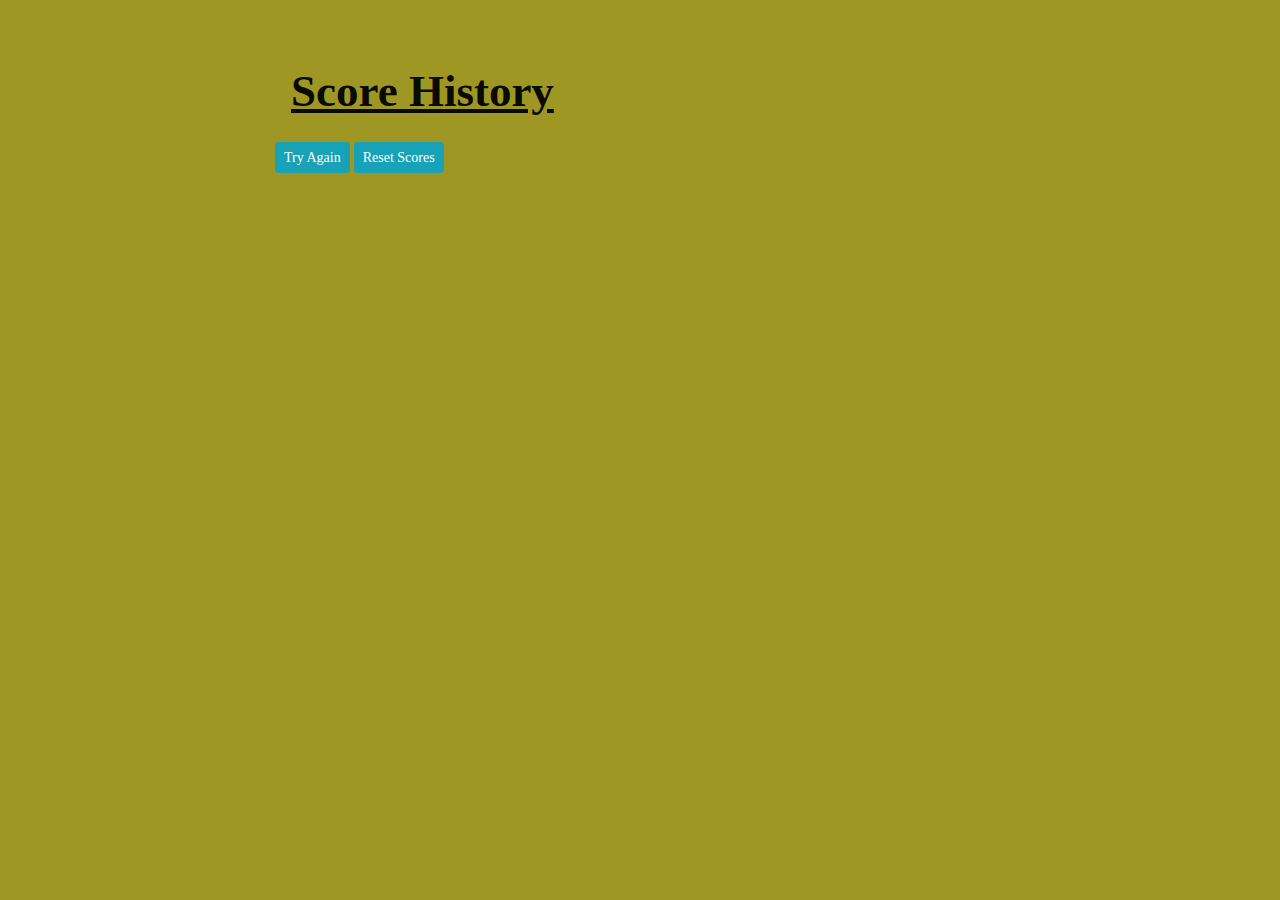
==== scores-history.html @ f2cf4fa9 "final version for each file" ====
<!DOCTYPE html>
<html lang="en">

<head>
    <meta charset="UTF-8">
    <meta http-equiv="X-UA-Compatible" content="IE=edge">
    <meta name="viewport" content="width=device-width, initial-scale=1.0">

    <link rel="stylesheet" href="https://stackpath.bootstrapcdn.com/bootstrap/4.3.1/css/bootstrap.min.css" integrity="sha384-ggOyR0iXCbMQv3Xipma34MD+dH/1fQ784/j6cY/iJTQUOhcWr7x9JvoRxT2MZw1T" crossorigin="anonymous">
    <link rel="stylesheet" href="./css/main.css">

    <title>JavaScript Timed Quiz</title>
</head>

<body>
    <div class="container mt-5">
        <div class="row justify-content-center mt-5 pt-3 pb-3">
            <div class="col-10 col-lg-8">
                <h1 id="scoresTitle"><strong>Score History</h1></strong>
                    <ol id='score-list' class="mb-4"></ol>
                    <button type="button" class="btn btn-info btn-sm restartBtn">Try Again</button>
                    <button type="button" class="btn btn-info btn-sm clearBtn">Reset Scores</button>
            </div>
        </div>
    </div>

    <script src="https://code.jquery.com/jquery-3.3.1.slim.min.js" integrity="sha384-q8i/X+965DzO0rT7abK41JStQIAqVgRVzpbzo5smXKp4YfRvH+8abtTE1Pi6jizo" crossorigin="anonymous"></script>
    <script src="https://cdnjs.cloudflare.com/ajax/libs/popper.js/1.14.7/umd/popper.min.js" integrity="sha384-UO2eT0CpHqdSJQ6hJty5KVphtPhzWj9WO1clHTMGa3JDZwrnQq4sF86dIHNDz0W1" crossorigin="anonymous"></script>
    <script src="https://stackpath.bootstrapcdn.com/bootstrap/4.3.1/js/bootstrap.min.js" integrity="sha384-JjSmVgyd0p3pXB1rRibZUAYoIIy6OrQ6VrjIEaFf/nJGzIxFDsf4x0xIM+B07jRM" crossorigin="anonymous"></script>
    <script src="./js/scores-history.js"></script>
</body>

</html>
---- css/main.css ----
html,body {
    background-color: #9f9723;
    font-family: 'Dancing Script', cursive;
}

h1 {
    color: #0a0a00;
    text-decoration: underline;
    font-size: 45px;
    font-weight: bolder;
    font-family: 'Dancing Script', cursive;
}

h2,h5,a,span {
    color: #ffffff;
}

.p-2 {
    font-size: 22px;
    font-family: 'Dancing Script', cursive;
}

#score-list {
    font-size: 21px;
    color: #ffffff;
}

ol {
    list-style: none;
    counter-reset: li;
}

li {
    counter-increment: li;
}

li::before {
    content: "." counter(li);
    color: #0a0a00;
    display: inline-block;
    width: 16px;
    margin-left: -24px;
    margin-right: 10px;
    text-align: right;
    direction: rtl;
}

#scoresTitle {
    padding-left: 16px;
}
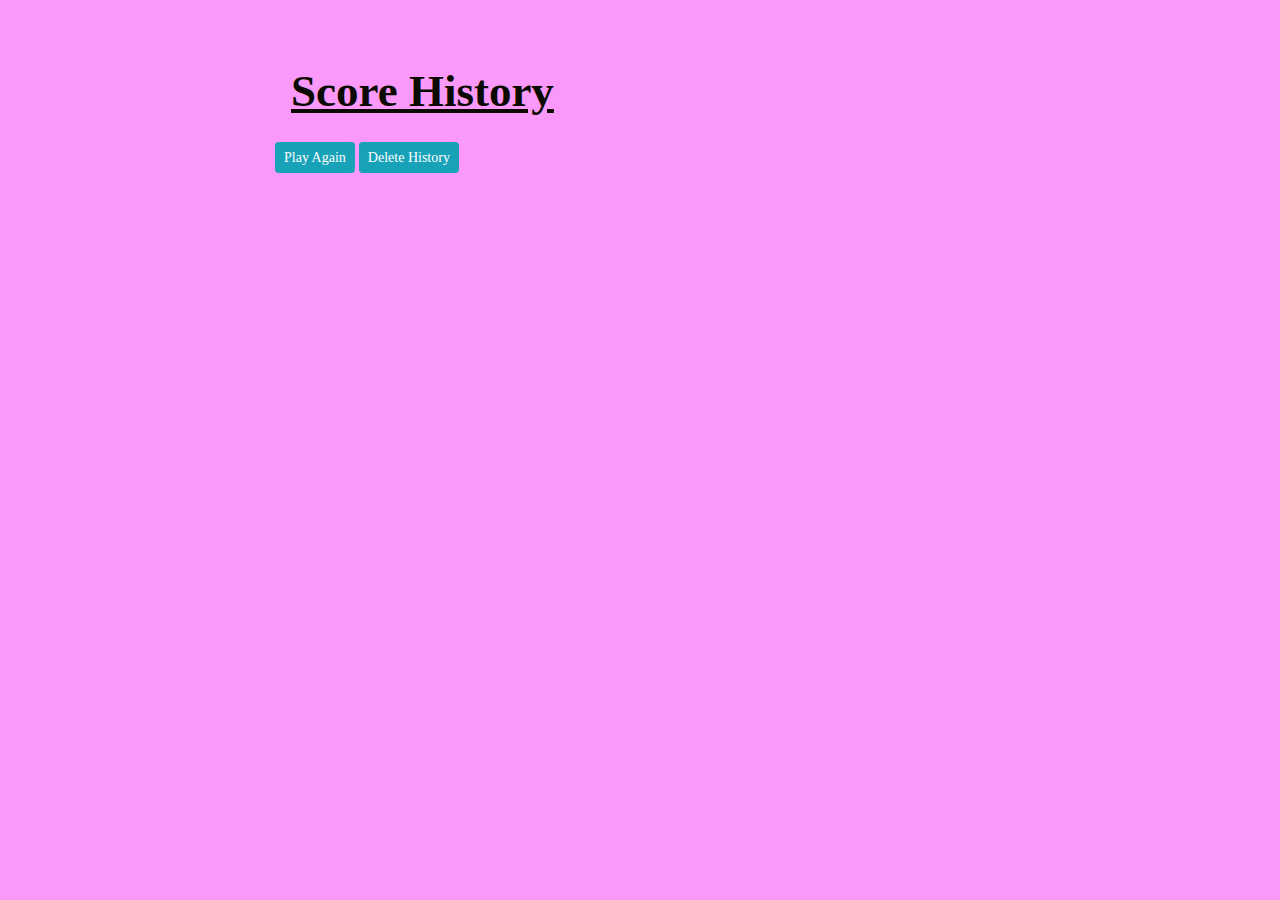
==== commit 663d4126: "quiz rules changed" ====
--- a/scores-history.html
+++ b/scores-history.html
@@ -18,8 +18,8 @@
             <div class="col-10 col-lg-8">
                 <h1 id="scoresTitle"><strong>Score History</h1></strong>
                     <ol id='score-list' class="mb-4"></ol>
-                    <button type="button" class="btn btn-info btn-sm restartBtn">Try Again</button>
-                    <button type="button" class="btn btn-info btn-sm clearBtn">Reset Scores</button>
+                    <button type="button" class="btn btn-info btn-sm restartBtn">Play Again</button>
+                    <button type="button" class="btn btn-info btn-sm clearBtn">Delete History</button>
             </div>
         </div>
     </div>
--- a/css/main.css
+++ b/css/main.css
@@ -1,5 +1,5 @@
 html,body {
-    background-color: #9f9723;
+    background-color: #fa99fa;
     font-family: 'Dancing Script', cursive;
 }
 
